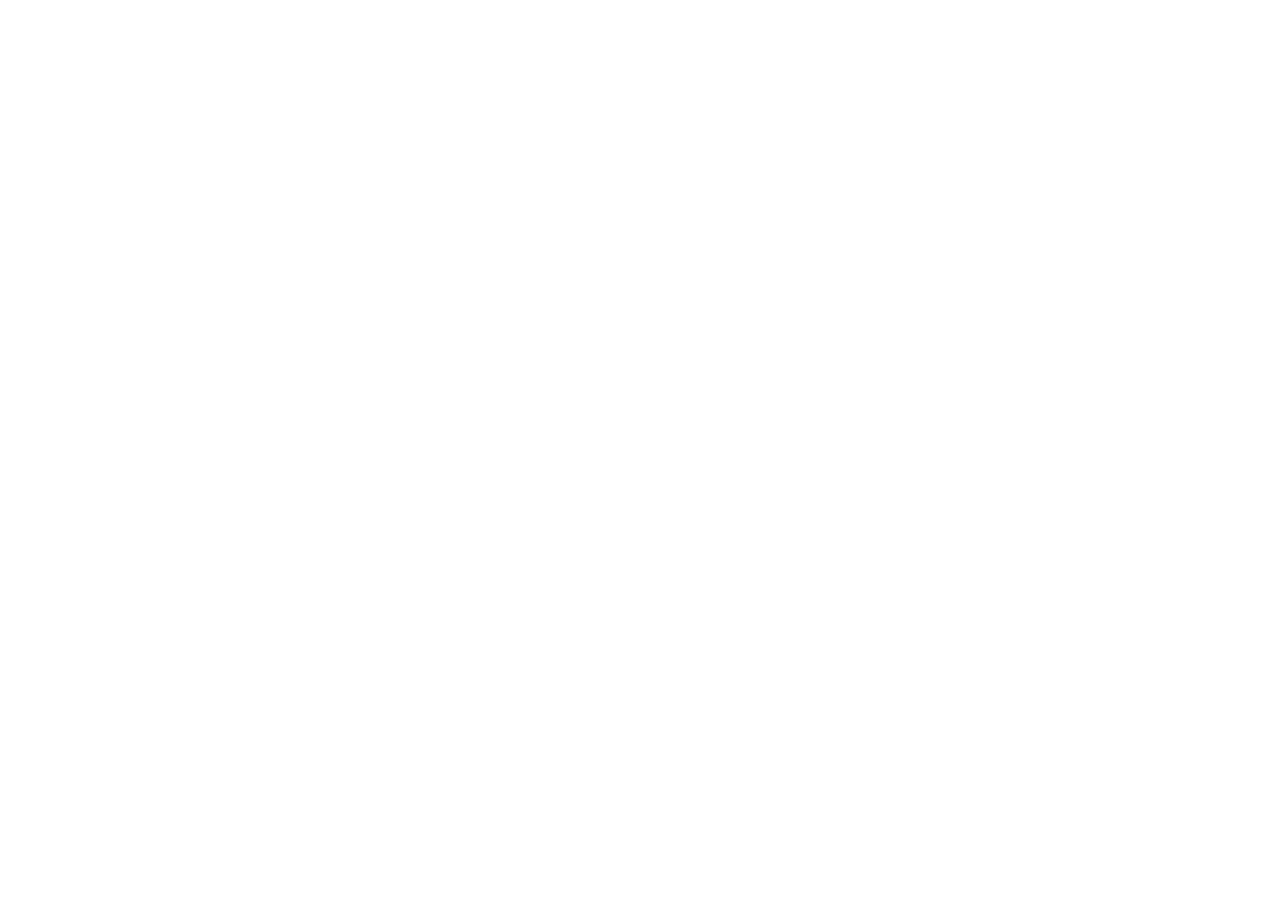
==== foundations-js/index.html @ 38d9d1b2 "feat: link js file to index.html" ====
<!DOCTYPE html>
<html lang="en">
	<head>
		<meta charset="UTF-8">
		<meta name="viewport" content="width=device-width, initial-scale=1.0">
		<title>Document</title>
		<script src="./script.js" defer></script>
	</head>
	<body>


	</body>
</html>
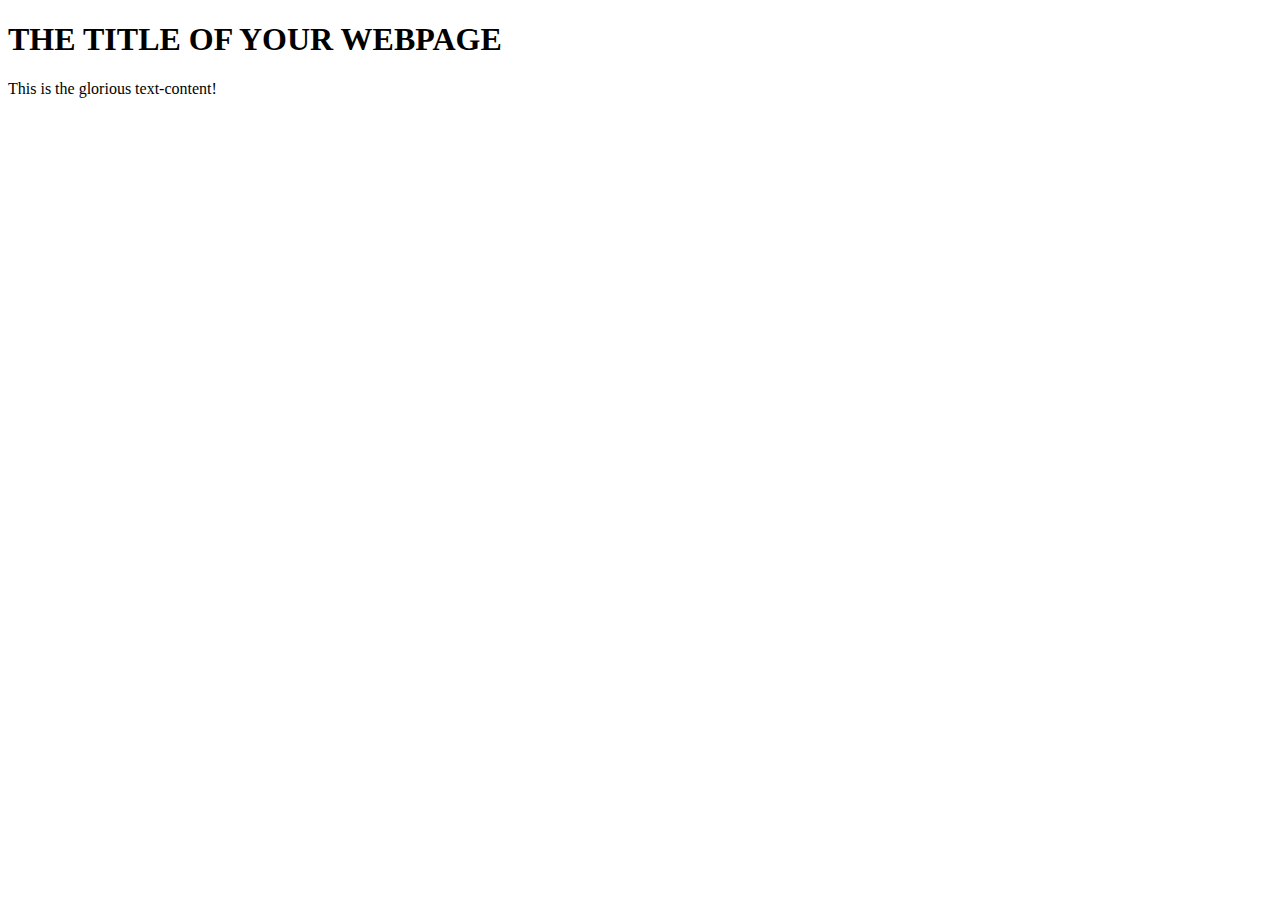
==== commit a646f659: "feat: copy from TOP" ====
--- a/foundations-js/index.html
+++ b/foundations-js/index.html
@@ -8,6 +8,13 @@
 	</head>
 	<body>
 
+		<!-- The DOM -->
+		<body>
+			<h1>THE TITLE OF YOUR WEBPAGE</h1>
+			<div id="container">
+				<div class="content">This is the glorious text-content!</div>
+			</div>
+		</body>
 
 	</body>
 </html>
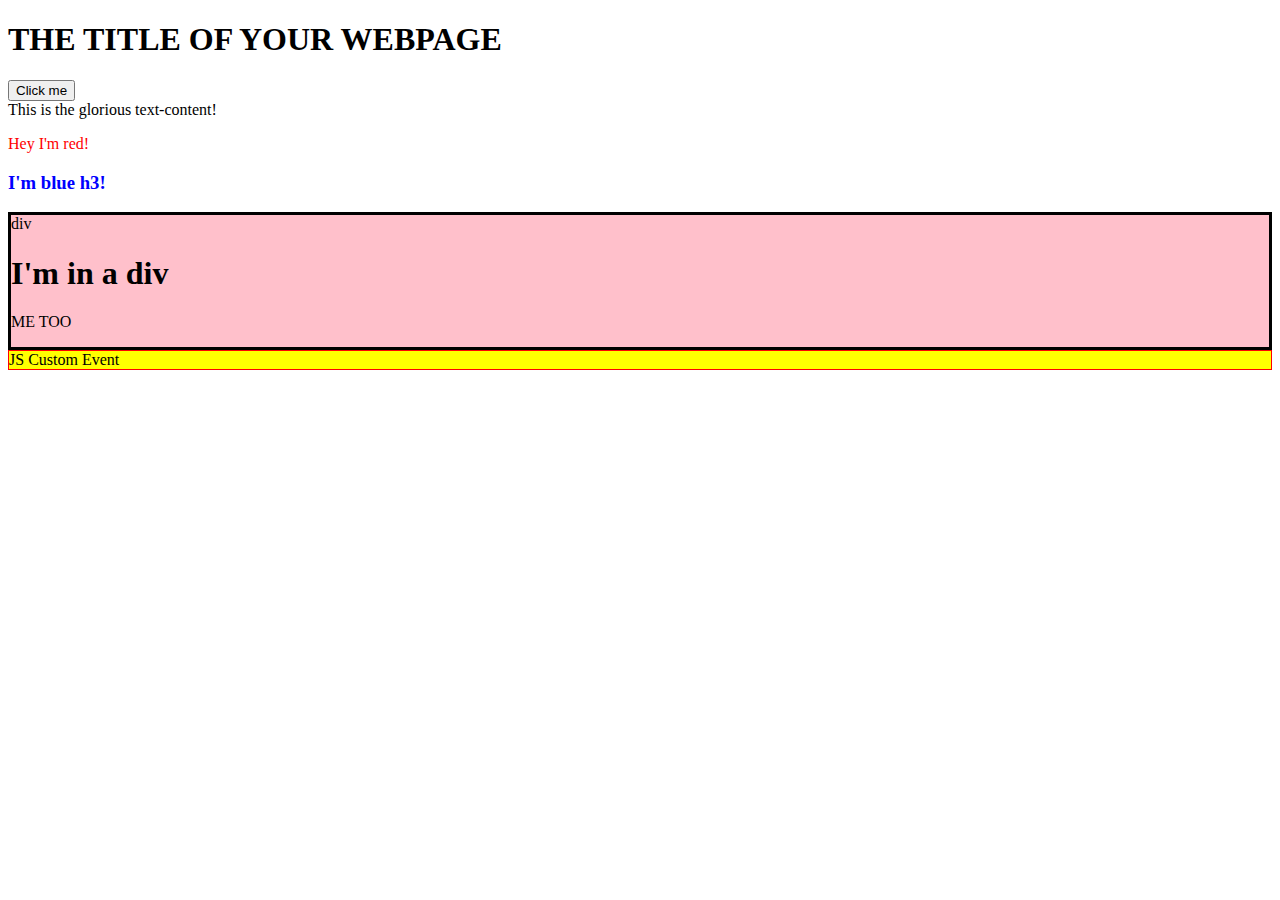
==== commit 4b1caada: "feat: understand custom events" ====
--- a/foundations-js/index.html
+++ b/foundations-js/index.html
@@ -9,13 +9,49 @@
 	<body>
 
 		<!-- The DOM -->
-		<body>
-			<h1>THE TITLE OF YOUR WEBPAGE</h1>
-			<div id="container">
-				<div class="content">This is the glorious text-content!</div>
-			</div>
-		</body>
+		<h1>THE TITLE OF YOUR WEBPAGE</h1>
+		<button id= "btn" type="button">Click me</button>
 
+		<div id="container">
+			<div class="content">This is the glorious text-content!</div>
+		</div>
+
+		<div class="note">JS Custom Event</div>
+
+		<script>
+			function highlight(elem) {
+							const bgColor = 'yellow';
+							elem.style.backgroundColor = bgColor;
+
+							// create the event
+							let event = new CustomEvent('highlight', {
+											detail: {
+															backgroundColor: bgColor
+														}
+										});
+							// dispatch the event
+							elem.dispatchEvent(event);
+						}
+
+			// Select the div element
+			let div = document.querySelector('.note');
+
+			// Add border style
+			function addBorder(elem) {
+							elem.style.border = "solid 1px red";
+						}
+
+			// Listen to the highlight event
+			div.addEventListener('highlight', function (e) {
+							addBorder(this);
+
+							// examine the background
+							console.log(e.detail);
+						});
+
+			// highlight div element
+			highlight(div);
+		</script>
 	</body>
 </html>
 
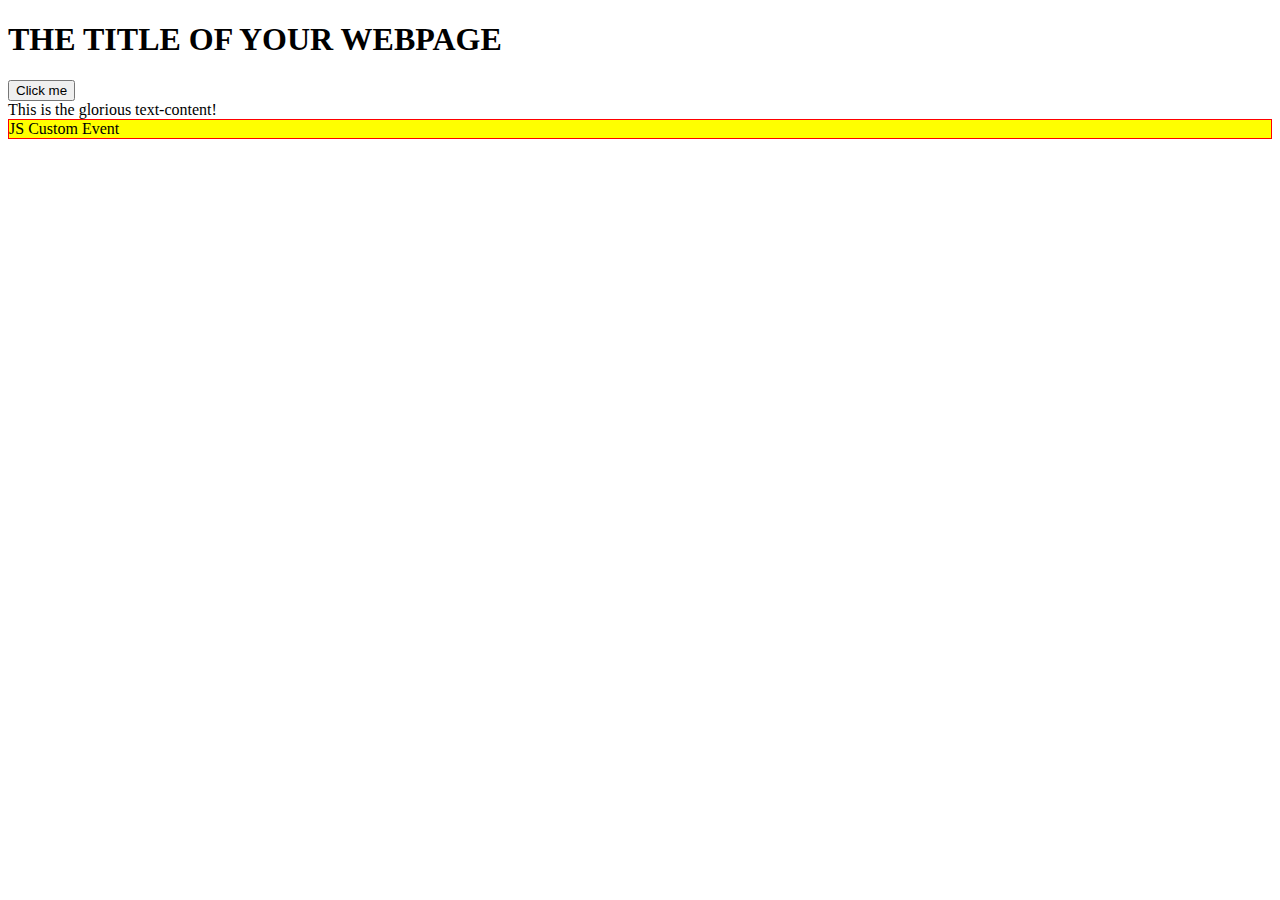
==== commit bce30a4a: "feat: modify array" ====
--- a/foundations-js/index.html
+++ b/foundations-js/index.html
@@ -46,7 +46,7 @@
 							addBorder(this);
 
 							// examine the background
-							console.log(e.detail);
+//							console.log(e.detail);
 						});
 
 			// highlight div element
